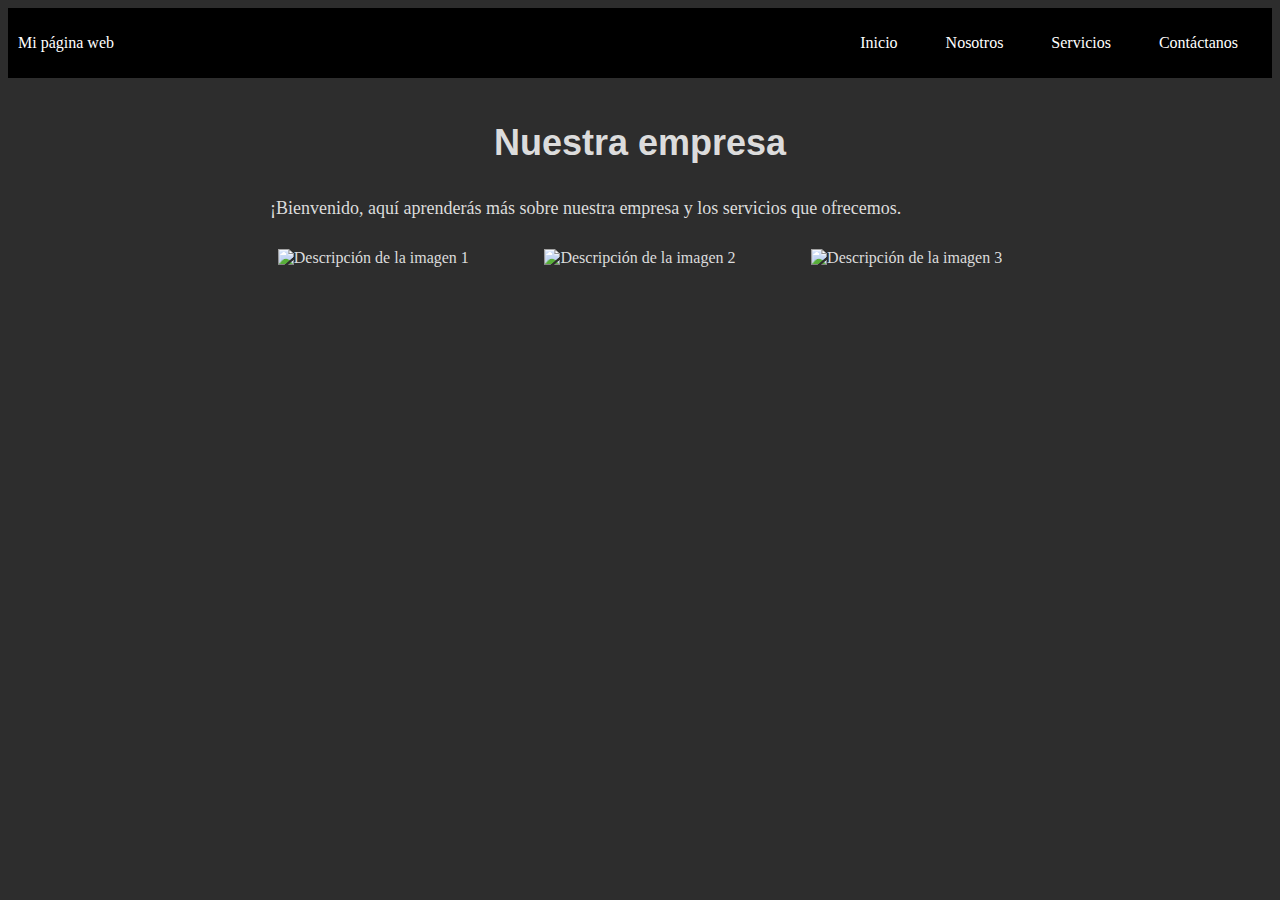
==== about.html @ 84a2a1f8 "Initial commit" ====
<!DOCTYPE html>
<html lang="en">
<head>
    <meta charset="UTF-8">
    <meta name="viewport" content="width=device-width, initial-scale=1.0">
    <title>Pagina</title>
    <link rel="stylesheet" href="estilos.css">
</head>
<body>
    <div class="container-nav">
        <nav class="navbar" role="navigation">
          <a href="#" class="brand">Mi página web</a>
          <ul class="nav-links">
            <li><a href="index.html">Inicio</a></li>
            <li><a href="about.html">Nosotros</a></li>
            <li><a href="services.html">Servicios</a></li>
            <li><a href="contact.html">Contáctanos</a></li>
          </ul>
        </nav>
        <button class="button-menu-toggle">Menu</button>
      </div>
    <div class="contenedor">
        <h1>Nuestra empresa</h1>
        <p>¡Bienvenido, aquí aprenderás más sobre nuestra empresa y los servicios que ofrecemos.</p>
        <div class="fotos">
            <img src="elnombredetuimagen1.jpg" alt="Descripción de la imagen 1" />
            <img src="elnombredetuimagen2.jpg" alt="Descripción de la imagen 2" />
            <img src="elnombredetuimagen3.jpg" alt="Descripción de la imagen 3" />
        </div>
    </div>
<script src="sjava.js"></script>
</body>
</html>
---- estilos.css ----
body{
  background-color: rgb(45, 45, 45);
  color:gainsboro;
}

h1{
  font-size: 36px;
  text-align: center;
  font-family: Arial, Helvetica, sans-serif;
}

p{
  font-family: Georgia, 'Times New Roman', Times, serif;
  font-size: 18px;
  padding: 10px;
  margin: 20px;
}

.contenedor {
  max-width: 800px;
  margin: auto;
  padding: 20px;
  }

.filas {
  display: flex;
  flex-wrap: wrap;
  margin: 10px;
  }
  

.columnas{
  flex: 1;
  padding: 10px;
}

@media (max-width: 600px) {
  .columnas {
    flex: 100%;
  }
}

.container-nav {
  display: flex;
  padding: 10px;
  height: 50px;
  background-color: black;
}
  

.navbar {
  display: flex;
  justify-content: space-between;
  width: 100%;
}
  
  
.brand {
  display: flex;
  align-items: center;
}
  
  
li>a {
  padding: 8px 24px;
}
  
  
li {
  list-style-type: none;
}
  
  
a {
  color: white;
  text-decoration:none;
}
  
.nav-links {
  display: flex;
  align-items: center;
}
   
.button-menu-toggle {
  display: none;
}

@media (max-width: 768px) {
  .column {
    flex: 100%;
  }
  .nav-links {
    display: none;
  }
  .button-menu-toggle {
    display: block;
    background-color: white;
    border:none;
    border-radius: 50px;
    padding: 0 24px;
    font-family: monospace;
    font-weight: bold;
    font-size: 20px;
  }
  .nav-links.nav-links-responsive {
    position: absolute;
    display: flex;
    background-color: rgba(20,20,20,0.95);
    width: 100%;
    height: 100%;
    top: 70px;
    left: 0;
    flex-direction: column;
    padding-top: 200px;
    align-items: center;
    gap:70px;
    font-size: 40px;
  }
}
.fotos{
  display: flex;
  flex-wrap: wrap;
  align-content: center;
  justify-content: space-around;
}
main{
  display: flex;
  flex-wrap: wrap;
  align-content: center;
  justify-content: space-around;
  flex-direction: column;
  align-items: center;
}
footer{
  display: flex;
    flex-wrap: wrap;
    align-content: center;
    justify-content: space-around;
    flex-direction: column;
    height: 200px;
}
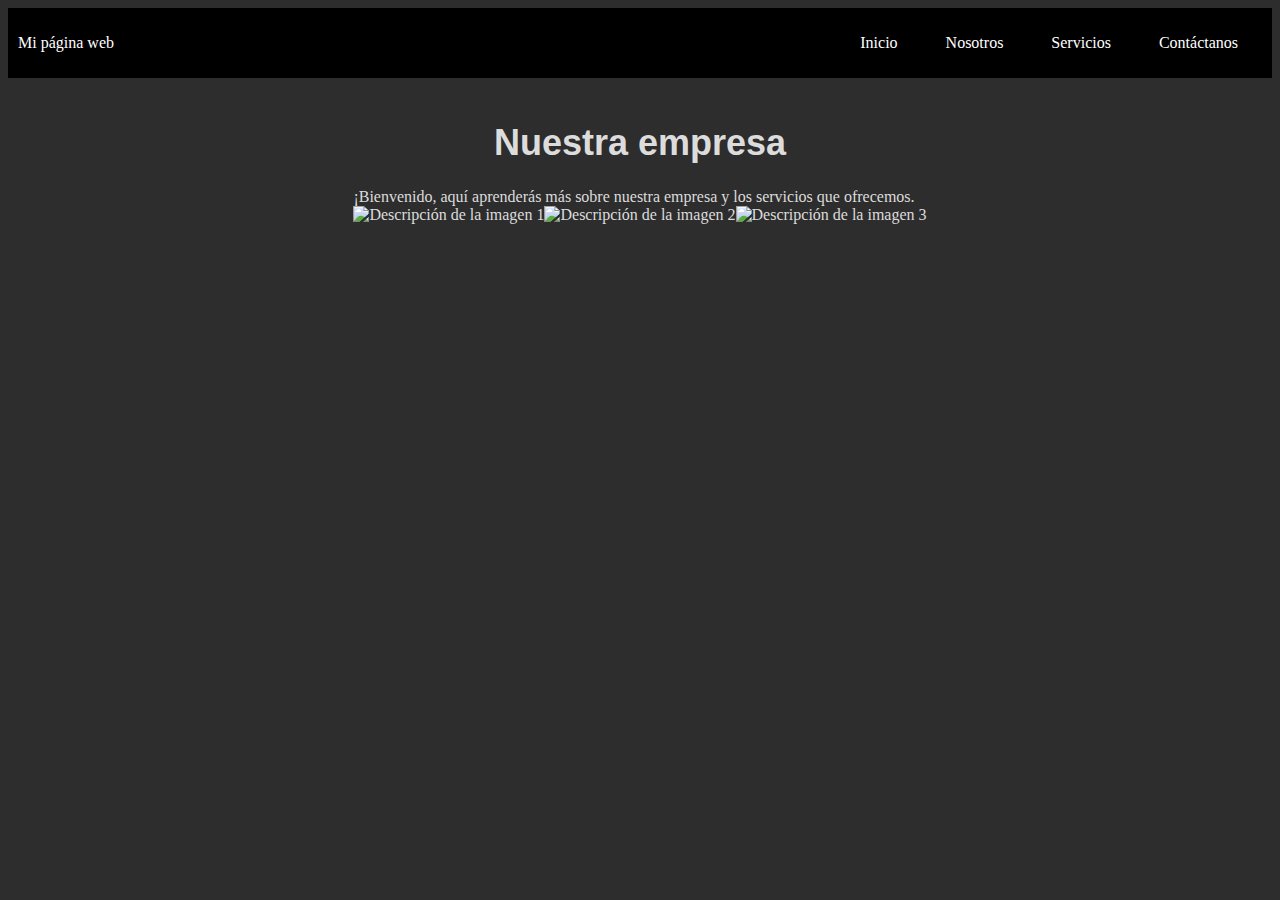
==== commit 973f8c67: "update1" ====
--- a/about.html
+++ b/about.html
@@ -19,15 +19,17 @@
         </nav>
         <button class="button-menu-toggle">Menu</button>
       </div>
+      <main>
     <div class="contenedor">
         <h1>Nuestra empresa</h1>
-        <p>¡Bienvenido, aquí aprenderás más sobre nuestra empresa y los servicios que ofrecemos.</p>
+        <div class=”greeting”>¡Bienvenido, aquí aprenderás más sobre nuestra empresa y los servicios que ofrecemos.</div>
         <div class="fotos">
             <img src="elnombredetuimagen1.jpg" alt="Descripción de la imagen 1" />
             <img src="elnombredetuimagen2.jpg" alt="Descripción de la imagen 2" />
             <img src="elnombredetuimagen3.jpg" alt="Descripción de la imagen 3" />
         </div>
     </div>
+    </main>
 <script src="sjava.js"></script>
 </body>
 </html>--- a/estilos.css
+++ b/estilos.css
@@ -138,4 +138,7 @@
     justify-content: space-around;
     flex-direction: column;
     height: 200px;
+}
+.greeting{
+  text-align: center;
 }